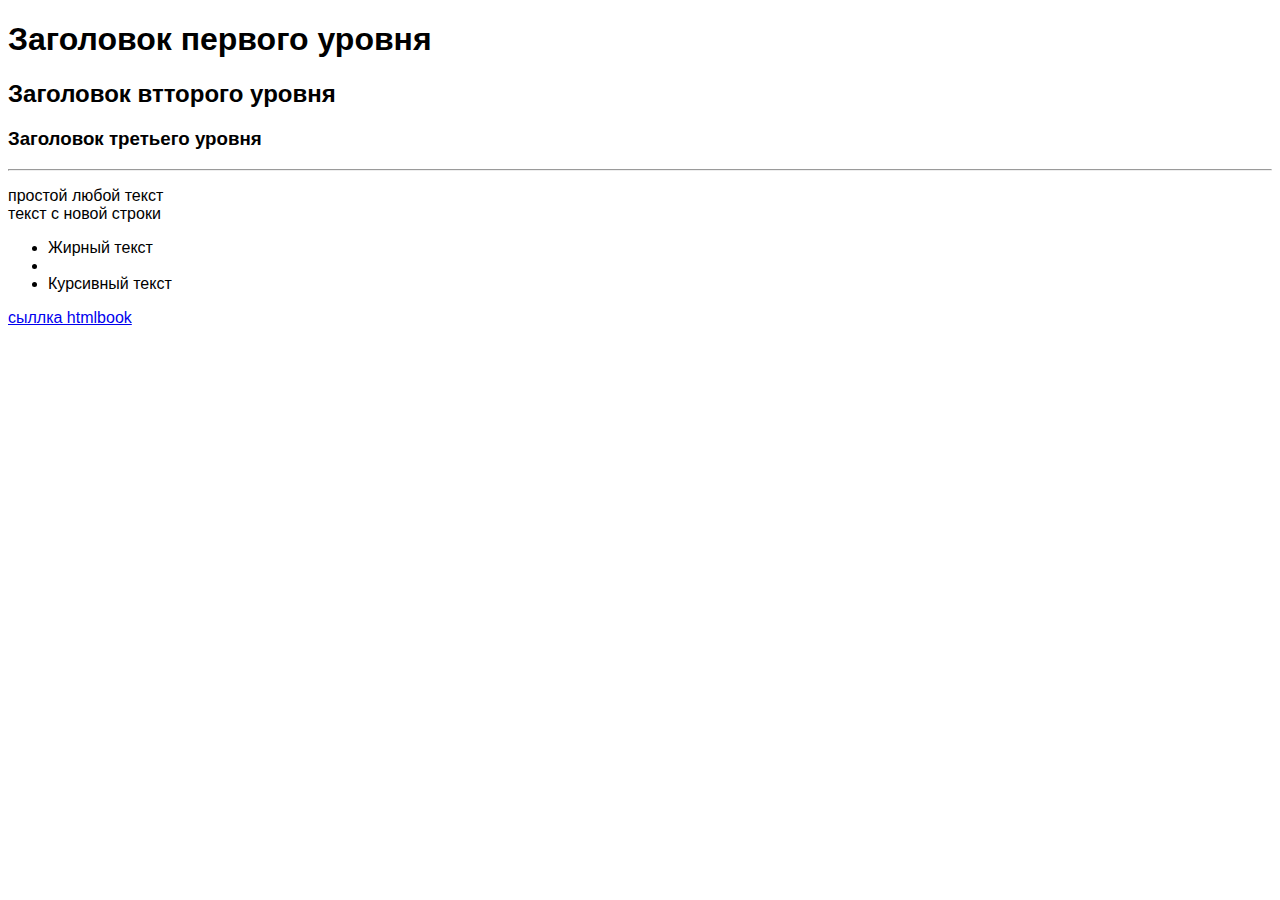
==== index.html @ a012c6e0 "Add files via upload" ====
<!DOCTYPE html>
<html>
<head>
<title>Заголовок страницы</title>
<style>
    body {
        font-family: Arial;
    }

    .style_1 {
 font-size: 24px;
 font-weight: bold;
 color: #0000;
 text-transform: uppercase;
 text-decoration: underline ;
    }

    .style_2 {
        font-size: 24px;
        font-weight: bold;
        color: rgba(71, 167, 7, 0);
    }
</style>
</head>
</body>
<h1>Заголовок первого уровня</h1>
<h2>Заголовок втторого уровня</h2>
<h3>Заголовок третьего уровня</h3>
<hr/>
<p>
простой любой текст
<br/>
текст с новой строки
</p>

<ul>
<li>
 Жирный текст
 <li>
 <li>
 Курсивный текст
 </li>
 </ul>
 <a href="http://htmlbook.ru/" target="_blank">
   cыллка htmlbook
   </a>

   <div class="style_1">
   изменения заголовка стилями
   </a>

   <div class="style_2">
   изменения текст стилями
   </div>
   </body>
   <html>
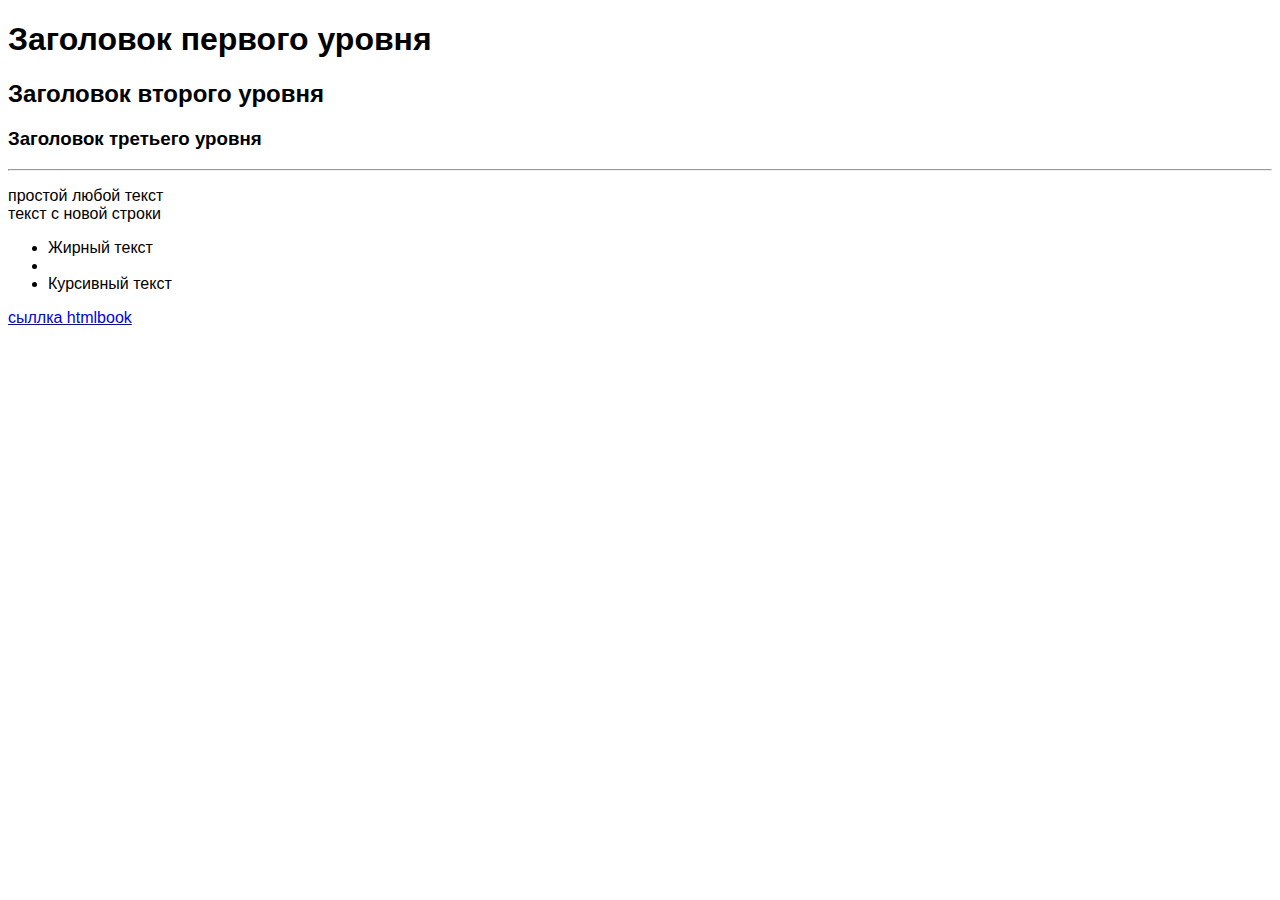
==== commit 386474b2: "Update index.html" ====
--- a/index.html
+++ b/index.html
@@ -24,7 +24,7 @@
 </head>
 </body>
 <h1>Заголовок первого уровня</h1>
-<h2>Заголовок втторого уровня</h2>
+<h2>Заголовок второго уровня</h2>
 <h3>Заголовок третьего уровня</h3>
 <hr/>
 <p>
@@ -53,4 +53,4 @@
    изменения текст стилями
    </div>
    </body>
-   <html>+   <html>
